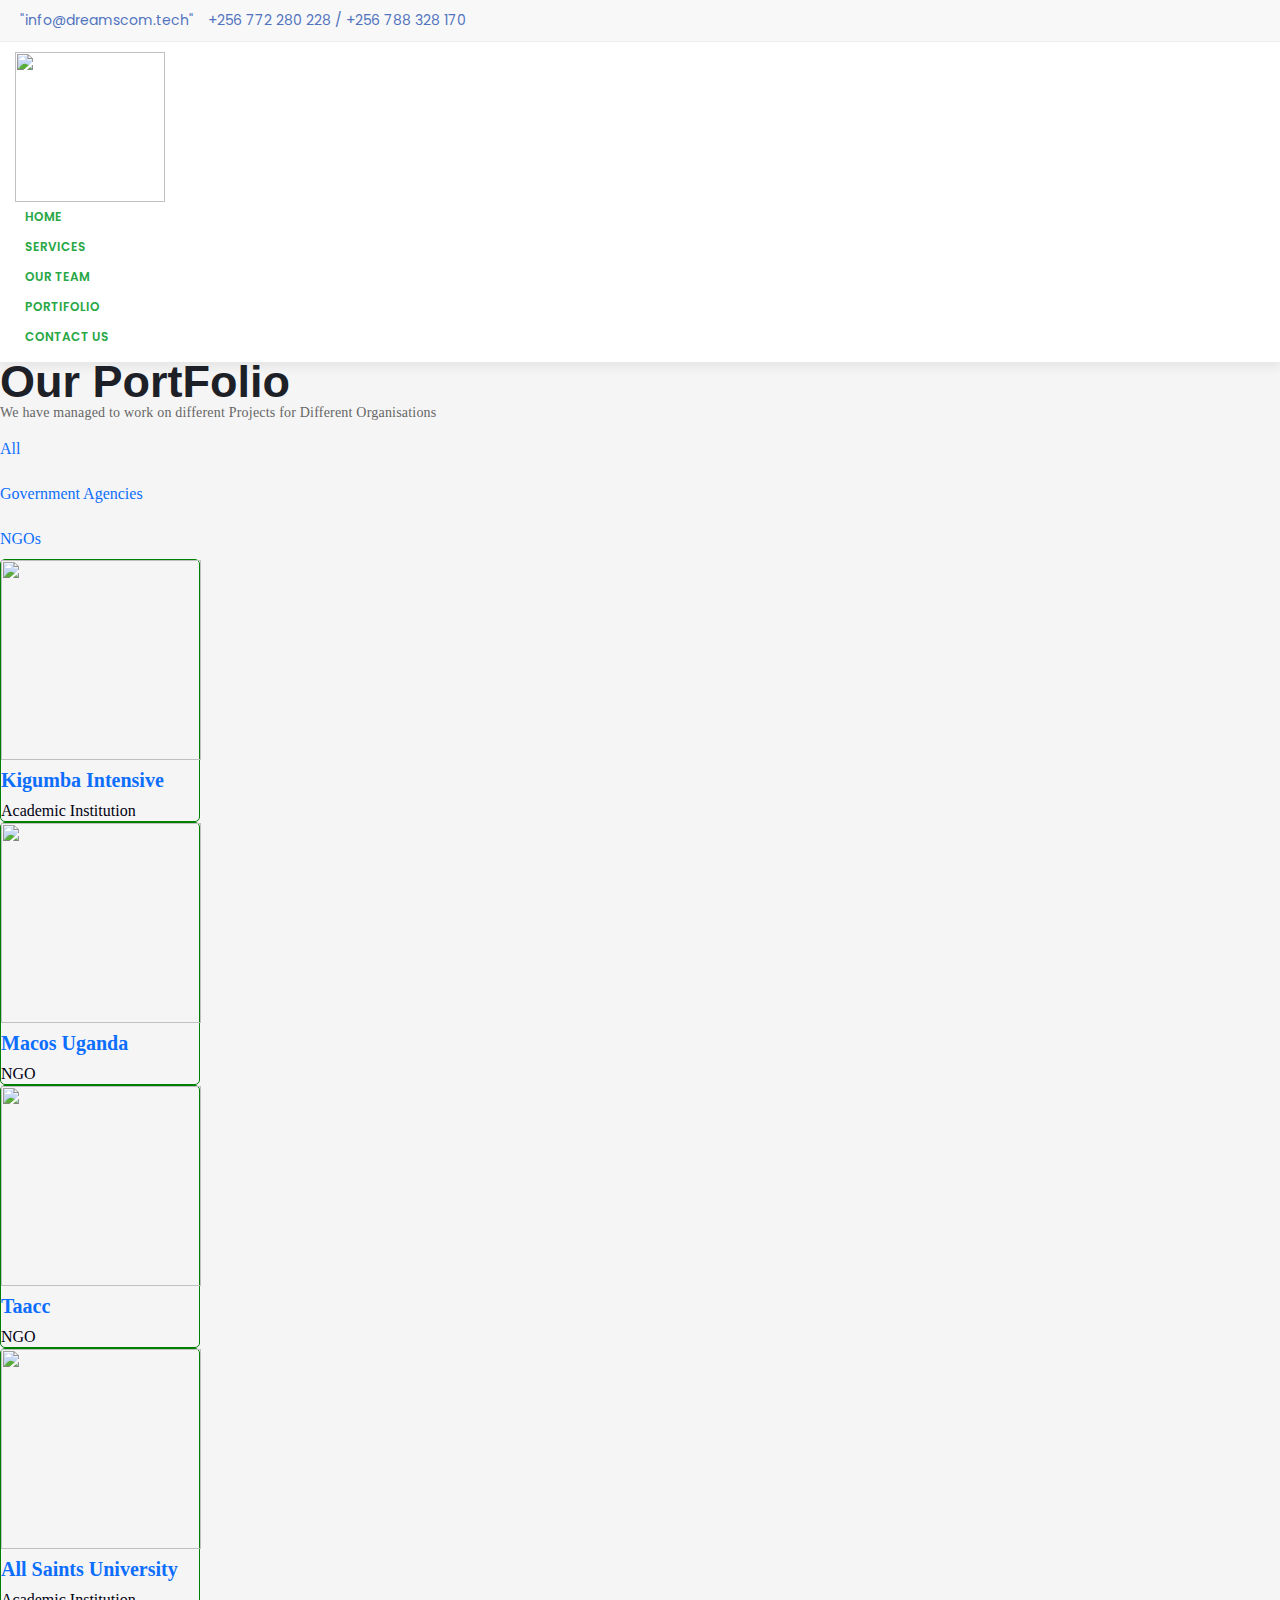
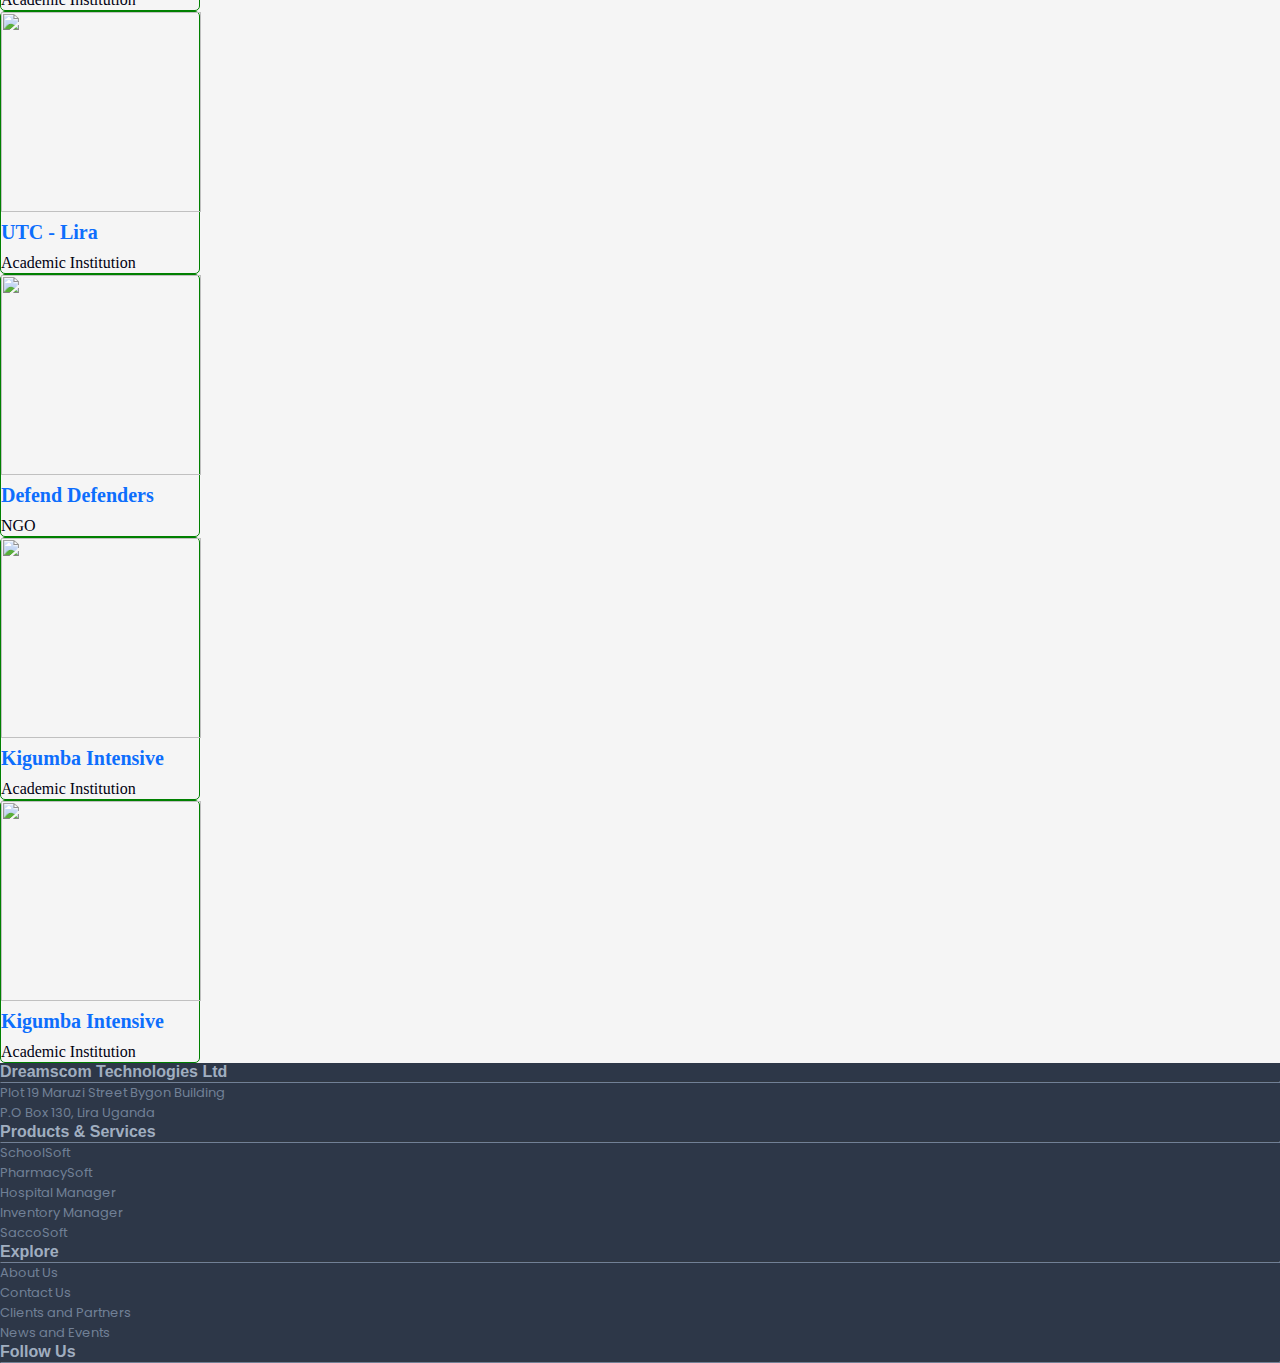
==== portfolio.html @ c9236ca1 "-more pages" ====
<html>
  <head>
    <meta name="viewport" content="width=device-width, initial-scale=1" />
    <meta name="author" content="Sifudu Peter Masige" />
    <link rel="stylesheet" href="Bootstrap/bootstrap.min.css" type="text/css" />
    <link rel="stylesheet" href="css/style.css" type="text/css" />
    <link
      rel="stylesheet"
      href="https://cdn.jsdelivr.net/npm/@fortawesome/fontawesome-free@5.15.3/css/fontawesome.min.css"
    />
    <script
      defer
      src="https://use.fontawesome.com/releases/v5.0.10/js/all.js"
      integrity="sha256-m5Awq0wGGRCO7AtN92mhhdGt+TJC70hTou7/t5M11WY="
      crossorigin="anonymous"
    ></script>
    <link rel="preconnect" href="https://fonts.gstatic.com" />
    <link
      href="https://fonts.googleapis.com/css2?family=Roboto+Condensed&display=swap"
      rel="stylesheet"
    />
    <link
      rel="stylesheet"
      href="https://fonts.googleapis.com/css?family=Poppins"
    />
    <link rel="stylesheet" href="/css/aos.css" />
    <link rel="stylesheet" type="text/css" href="css/animate.css" />
    <link rel="stylesheet" type="text/css" href="css/animations.css" />
    <link rel="shortcut icon" href="./images/logo.jpg" type="image/x-icon" />
    <title>Dreamscom Technologies Ltd</title>
    <style type="text/css">
      ::-webkit-scrollbar {
        width: 10px;
        background: #000;
      }
      ::-webkit-scrollbar-track {
        background-color: #343d46;
        border-radius: 10px;
        border: none;
      }
      ::-webkit-scrollbar-thumb {
        background-color: #28a745;
        border-radius: 10px;
      }
      ::-webkit-scrollbar-thumb:hover {
        background-color: #e8008a;
      }
      ::-webkit-scrollbar-button {
        color: #000;
      }
      ::-webkit-scrollbar-track-piece {
        background: transparent;
      }
      ::-webkit-scrollbar-corner {
        background: green;
      }
    </style>
    <style>
      .staff-img {
        width: 200px;
        height: 200px;
      }
      .staff-img > img {
        object-fit: contain;
      }
      .main-staffinfo {
        width: 200px;
        border-radius: 5px;
      }
    </style>
  </head>
  <body>
    <section id="topbar" class="d-none d-lg-block">
      <div class="container clearfix">
        <div class="contact-info float-left"></div>
        <div class="social-links float-right">
          <!-- <span class="social-links-facebook"><a href=""><i class="fa fa-facebook text-decoration-none d-flex justify-content-center align-items-center"></i></a></span>
                   <span class="social-links-twitter"><a href=""><i class="fa fa-twitter text-decoration-none d-flex justify-content-center align-items-center"></i></a></span>
                   <span class="social-links-instagram"><a href=""><i class="fa fa-instagram text-decoration-none d-flex justify-content-center align-items-center"></i></a></span> -->
          <span style="font-family: 'Poppins', sans-serif">
            "info@dreamscom.tech"</span
          >
          <span style="font-family: 'Poppins', sans-serif">
            +256 772 280 228 / +256 788 328 170
          </span>
        </div>
      </div>
    </section>
    <section id="header">
      <div class="container clearfix d-flex flex-wrap align-items-center">
        <div
          class="contact-info float-left d-block justify-content-left align-items-center flex-grow-1 d-flex d-md-flex d-lg-flex"
        >
          <div class="">
            <a href="/" class="logo"
              ><img src="images/logo.jpg" class="responsive"
            /></a>
          </div>
          <nav class="nav-menu-container">
            <ul class="nav-menu d-flex flex-wrap">
              <li class="p-2"><a href="/">Home</a></li>
              <li class="p-2"><a href="services.html">Services</a></li>
            </ul>
          </nav>
        </div>
        <div class="flex-grow-1 d-none d-md-block d-lg-block"></div>
        <div class="social-links float-right">
          <nav class="nav-menu-container">
            <ul class="nav-menu d-flex flex-wrap">
              <li class="p-2"><a href="our-team.html">Our Team</a></li>
              <li class="p-2"><a href="portfolio.html">Portifolio</a></li>
              <li class="p-2"><a href="contact-us.html">Contact Us</a></li>
            </ul>
          </nav>
        </div>
      </div>
    </section>
    <!--portfolio-->
    <section id="portfolio">
      <div class="row p-0 m-0 mt-5 team-info">
        <div class="col-md-1"></div>
        <div class="col-md-10">
          <div class="row d-flex flex-column">
            <div>
              <h2>Our PortFolio</h2>
            </div>
            <div class="team-parag">
              <p>
                We have managed to work on different Projects for Different
                Organisations
              </p>
            </div>
            <div class="tabs">
              <ul class="nav nav-tabs" id="myTab" role="tablist">
                <li class="nav-item" role="presentation">
                  <a
                    class="nav-link active"
                    id="home-tab"
                    data-bs-toggle="tab"
                    href="#home"
                    role="tab"
                    aria-controls="home"
                    aria-selected="true"
                    >All</a
                  >
                </li>
                <li class="nav-item" role="presentation">
                  <a
                    class="nav-link"
                    id="profile-tab"
                    data-bs-toggle="tab"
                    href="#profile"
                    role="tab"
                    aria-controls="profile"
                    aria-selected="false"
                    >Government Agencies</a
                  >
                </li>
                <li class="nav-item" role="presentation">
                  <a
                    class="nav-link"
                    id="contact-tab"
                    data-bs-toggle="tab"
                    href="#contact"
                    role="tab"
                    aria-controls="contact"
                    aria-selected="false"
                    >NGOs</a
                  >
                </li>
              </ul>
              <div class="tab-content" id="myTabContent">
                <div
                  class="tab-pane fade show active"
                  id="home"
                  role="tabpanel"
                  aria-labelledby="home-tab"
                >
                  <div class="row mt-4">
                    <div class="col-md-1"></div>
                    <div class="col-md-12">
                      <div class="row">
                        <div class="col-sm-6 col-md-4 col-lg-2">
                          <div
                            class="main-staffinfo d-flex flex-column align-items-center justify-content-center"
                          >
                            <div class="staff-img p-0">
                              <img
                                src="assets/kigumba-trusted-by.jpg"
                                class="p-0 p-2"
                                style="height: 100%; width: 100%"
                              />
                            </div>
                            <div class="staff-info">
                              <div class="staff-name pt-2">
                                <h4>Kigumba Intensive</h4>
                              </div>
                              <div class="staff-title">
                                <p>Academic Institution</p>
                              </div>
                            </div>
                          </div>
                        </div>
                        <div class="col-sm-6 col-md-4 col-lg-2">
                          <div
                            class="main-staffinfo d-flex flex-column align-items-center justify-content-center"
                          >
                            <div class="staff-img p-0">
                              <img
                                src="assets/macsoug.jpg"
                                class="p-0 p-2"
                                style="height: 100%; width: 100%"
                              />
                            </div>
                            <div class="staff-info">
                              <div class="staff-name pt-2">
                                <h4>Macos Uganda</h4>
                              </div>
                              <div class="staff-title">
                                <p>NGO</p>
                              </div>
                            </div>
                          </div>
                        </div>
                        <div class="col-sm-6 col-md-4 col-lg-2">
                          <div
                            class="main-staffinfo d-flex flex-column align-items-center justify-content-center"
                          >
                            <div class="staff-img p-0">
                              <img
                                src="assets/Taacc-Copy.png"
                                class="p-0 p-2"
                                style="height: 100%; width: 100%"
                              />
                            </div>
                            <div class="staff-info">
                              <div class="staff-name pt-2">
                                <h4>Taacc</h4>
                              </div>
                              <div class="staff-title">
                                <p>NGO</p>
                              </div>
                            </div>
                          </div>
                        </div>
                        <div class="col-sm-6 col-md-4 col-lg-2">
                          <div
                            class="main-staffinfo d-flex flex-column align-items-center justify-content-center"
                          >
                            <div class="staff-img p-0">
                              <img
                                src="assets/all-saints.png"
                                class="p-0 p-2"
                                style="height: 100%; width: 100%"
                              />
                            </div>
                            <div class="staff-info">
                              <div class="staff-name pt-2">
                                <h4>All Saints University</h4>
                              </div>
                              <div class="staff-title">
                                <p>Academic Institution</p>
                              </div>
                            </div>
                          </div>
                        </div>
                        <div class="col-sm-6 col-md-4 col-lg-2">
                          <div
                            class="main-staffinfo d-flex flex-column align-items-center justify-content-center"
                          >
                            <div class="staff-img p-0">
                              <img
                                src="/assets/utc.jpg"
                                class="p-0 p-2"
                                style="height: 100%; width: 100%"
                              />
                            </div>
                            <div class="staff-info">
                              <div class="staff-name pt-2">
                                <h4>UTC - Lira</h4>
                              </div>
                              <div class="staff-title">
                                <p>Academic Institution</p>
                              </div>
                            </div>
                          </div>
                        </div>
                        <div class="col-sm-6 col-md-4 col-lg-2">
                          <div
                            class="main-staffinfo d-flex flex-column align-items-center justify-content-center"
                          >
                            <div class="staff-img p-0">
                              <img
                                src="assets/download.png"
                                class="p-0 p-2"
                                style="height: 100%; width: 100%"
                              />
                            </div>
                            <div class="staff-info">
                              <div class="staff-name pt-2">
                                <h4>Defend Defenders</h4>
                              </div>
                              <div class="staff-title">
                                <p>NGO</p>
                              </div>
                            </div>
                          </div>
                        </div>
                      </div>
                    </div>
                    <div class="col-md-1"></div>
                  </div>
                </div>
                <div
                  class="tab-pane fade"
                  id="profile"
                  role="tabpanel"
                  aria-labelledby="profile-tab"
                >
                  <div class="row mt-4">
                    <div class="col-md-1"></div>
                    <div class="col-md-12">
                      <div class="row">
                        <div class="col-sm-6 col-md-4 col-lg-2">
                          <div
                            class="main-staffinfo d-flex flex-column align-items-center justify-content-center"
                          >
                            <div class="staff-img p-0">
                              <img
                                src="assets/kigumba-trusted-by.jpg"
                                class="p-0 p-2"
                                style="height: 100%; width: 100%"
                              />
                            </div>
                            <div class="staff-info">
                              <div class="staff-name pt-2">
                                <h4>Kigumba Intensive</h4>
                              </div>
                              <div class="staff-title">
                                <p>Academic Institution</p>
                              </div>
                            </div>
                          </div>
                        </div>
                      </div>
                    </div>
                    <div class="col-md-1"></div>
                  </div>
                </div>
                <div
                  class="tab-pane fade"
                  id="contact"
                  role="tabpanel"
                  aria-labelledby="contact-tab"
                >
                  <div class="row mt-4">
                    <div class="col-md-1"></div>
                    <div class="col-md-12">
                      <div class="row">
                        <div class="col-sm-6 col-md-4 col-lg-2">
                          <div
                            class="main-staffinfo d-flex flex-column align-items-center justify-content-center"
                          >
                            <div class="staff-img p-0">
                              <img
                                src="assets/kigumba-trusted-by.jpg"
                                class="p-0 p-2"
                                style="height: 100%; width: 100%"
                              />
                            </div>
                            <div class="staff-info">
                              <div class="staff-name pt-2">
                                <h4>Kigumba Intensive</h4>
                              </div>
                              <div class="staff-title">
                                <p>Academic Institution</p>
                              </div>
                            </div>
                          </div>
                        </div>
                      </div>
                    </div>
                    <div class="col-md-1"></div>
                  </div>
                </div>
              </div>
            </div>
          </div>
        </div>
        <div class="col-md-1"></div>
      </div>
    </section>
    <!--portfolio-->

    <!-- This is the begining of the footer -->
    <div class="row p-0 m-0 mt-5 main-footer d-flex flex-fill">
      <div class="col-md-1 p-0 m-0"></div>
      <div class="col-md-10 p-0 m-0">
        <div class="row p-0 m-0 pt-3 d-flex flex-fill justify-content-start">
          <div
            class="col-sm-6 col-md-4 col-lg-3 p-4 d-flex justify-content-center align-items-start"
          >
            <div class="footer-container p-0 m-0 pt-3 w-100">
              <div class="footer-subcontainer w-100">
                <div class="footer-heading p-0 m-0">
                  <p
                    style="
                      color: #a0aec0;
                      font-size: 16px;
                      font-family: 'Roboto', sans-serif;
                      font-weight: 600;
                    "
                  >
                    Dreamscom Technologies Ltd
                  </p>
                </div>
                <div class=""><hr style="border-color: #718096" /></div>
                <div class="footer-contact-info p-0 m-0">
                  <div class="p-0 m-0">
                    <p style="color: #718096">
                      Plot 19 Maruzi Street Bygon Building<br />P.O Box 130,
                      Lira Uganda
                    </p>
                  </div>
                </div>
              </div>
            </div>
          </div>
          <div
            class="col-sm-6 col-md-4 col-lg-3 p-4 d-flex justify-content-center align-items-start"
          >
            <div class="footer-container p-0 m-0 pt-3 w-100">
              <div class="footer-subcontainer w-100">
                <div class="footer-heading p-0 m-0">
                  <p
                    style="
                      color: #a0aec0;
                      font-size: 16px;
                      font-family: 'Roboto', sans-serif;
                      font-weight: 600;
                    "
                  >
                    Products & Services
                  </p>
                </div>
                <div class=""><hr style="border-color: #718096" /></div>
                <div class="links-footer p-0 m-0">
                  <ul>
                    <li class="p-0 m-0 p-2"><a href="">SchoolSoft</a></li>
                    <li class="p-0 m-0 p-2"><a href="">PharmacySoft</a></li>
                    <li class="p-0 m-0 p-2"><a href="">Hospital Manager</a></li>
                    <li class="p-0 m-0 p-2">
                      <a href="">Inventory Manager</a>
                    </li>
                    <li class="p-0 m-0 p-2"><a href="">SaccoSoft</a></li>
                  </ul>
                </div>
              </div>
            </div>
          </div>
          <div
            class="col-sm-6 col-md-4 col-lg-3 p-4 d-flex justify-content-center align-items-start"
          >
            <div class="footer-container p-0 m-0 pt-3 w-100">
              <div class="footer-subcontainer w-100">
                <div class="footer-heading p-0 m-0">
                  <p
                    style="
                      color: #a0aec0;
                      font-size: 16px;
                      font-family: 'Roboto', sans-serif;
                      font-weight: 600;
                    "
                  >
                    Explore
                  </p>
                </div>
                <div class=""><hr style="border-color: #718096" /></div>
                <div class="links-footer p-0 m-0">
                  <ul>
                    <li class="p-0 m-0 p-2"><a href="">About Us</a></li>
                    <li class="p-0 m-0 p-2"><a href="">Contact Us</a></li>
                    <li class="p-0 m-0 p-2">
                      <a href="">Clients and Partners</a>
                    </li>
                    <li class="p-0 m-0 p-2"><a href="">News and Events</a></li>
                  </ul>
                </div>
              </div>
            </div>
          </div>
          <div
            class="col-sm-6 col-md-4 col-lg-3 p-4 d-flex justify-content-center align-items-start"
          >
            <div class="footer-container p-0 m-0 pt-3 w-100">
              <div class="footer-subcontainer w-100">
                <div class="footer-heading p-0 m-0">
                  <p
                    style="
                      color: #a0aec0;
                      font-size: 16px;
                      font-family: 'Roboto', sans-serif;
                      font-weight: 600;
                    "
                  >
                    Follow Us
                  </p>
                </div>
                <div class=""><hr style="border-color: #718096" /></div>
                <div class="linkss-footer p-0 m-0 text-white">
                  <span
                    ><a
                      href="https://m.facebook.com/Dreamscom-Technologies-Limited-102776391480463"
                      ><i class="fab fa-facebook fa-fw p-0 m-0 mt-2"></i></a
                  ></span>
                  <span
                    ><a href=""
                      ><i class="fab fa-twitter fa-fw p-0 m-0 mt-2"></i></a
                  ></span>
                  <span
                    ><a href=""
                      ><i class="fab fa-whatsapp fa-fw p-0 m-0 mt-2"></i></a
                  ></span>
                  <span
                    ><a href=""
                      ><i class="fab fa-linkedin fa-fw p-0 m-0 mt-2"></i></a
                  ></span>
                  <span
                    ><a href=""
                      ><i class="fab fa-youtube fa-fw p-0 m-0 mt-2"></i></a
                  ></span>
                </div>
              </div>
            </div>
          </div>
        </div>
      </div>
      <div class="col-md-1 p-0 m-0"></div>
    </div>
    <script src="./scripts/aos.js"></script>
    <script src="Bootstrap/dist/jquery/jquery.min.js"></script>
    <script src="https://cdnjs.cloudflare.com/ajax/libs/popper.js/1.16.0/umd/popper.min.js"></script>
    <script src="https://cdnjs.cloudflare.com/ajax/libs/slick-carousel/1.6.0/slick.js"></script>
    <script src="Bootstrap/bootstrap.min.js"></script>
    <script src="https://cdnjs.cloudflare.com/ajax/libs/OwlCarousel2/2.1.3/owl.carousel.min.js"></script>

    <!-- This is the begining of the javascript for the partner sliders -->
    <script>
      var triggerTabList = [].slice.call(document.querySelectorAll("#myTab a"));
      triggerTabList.forEach(function (triggerEl) {
        var tabTrigger = new bootstrap.Tab(triggerEl);
        triggerEl.addEventListener("click", function (event) {
          event.preventDefault();
          tabTrigger.show();
        });
      });
    </script>
    <script>
      var triggerEl = document.querySelector('#myTab a[href="#home-tab"]');
      // bootstrap.Tab.getInstance(triggerEl).show(); // Select tab by name
      var triggerFirstTabEl = document.querySelector("#myTab li:first-child a");
      // bootstrap.Tab.getInstance(triggerFirstTabEl).show(); // Select first tab
    </script>
    <script>
      $(function () {
        AOS.init();
      });
    </script>
  </body>
</html>
---- css/style.css ----
*
{
    padding: 0px;
    margin: 0px;
    box-sizing: border-box;
}
body{
    background: #f5f5f5;
    font-weight: 400;
    font-family: sans-serif;
}
#topbar
{
    background: #F8F8F8;
    font-size: 14px;
    padding: 10px 0;
    border-bottom: 1px solid #eee;
}
.logo
{
    display: inline-block;
    position: relatve;
}
.logo img{
    width: 150px;
    transition: all .5s ease-in-out;
    -ms-trasition: all .5s ease-in-out;
    -moz-transition: all .5s ease-in-out;
    -webkit-transition: all .5s ease-in-out;
    -o-transition: all .5s ease-in-out;
}
.container
{
    width: 100%;
    height: auto;
    padding-right: 15px;
    padding-left: 15px;
    margin-right: auto;
    margin-left: auto;
    transition: all .5s ease-in-out;
    -ms-transition: all .5s ease-in-out;
    -moz-transition: all .5s ease-in-out;
    -webkit-transition: all .5s ease-in-out;
    -o-transition: all .5s ease-in-out;
}
#topbar .contact-info
{
    color: #034EA2;
    font-family: 'Poppins', sans-serif;
}
#topbar .contact-info >span
{
    padding-left: 20px;
    margin-left: 20px;
    border-left: 1px solid #fff;
}
.fa {
    display: inline-block;
    font: normal normal normal 14px/1 FontAwesome;
    font-size: inherit;
    text-rendering: auto;
    -webkit-font-smoothing: antialiased;
    -moz-osx-font-smoothing: grayscale;
}
.social-links span
{
    color: #5173C0;
    padding: 5px;
}
.sub-menu
{
    display: none;
}
.nav-menu-container ul li:hover .sub-menu
{
    display: block;
    position: absolute;
    margin-top: 0px;
    margin-left: -15px;
    list-style: none;
    z-index: 100;
}
.sub-menu li,a{
    width: 100%;
}
.sub-menu a{
    background: #fff;
    padding-left: 25px!important;
    padding-right: 25px!important;
    border-bottom: 1px solid #e5e5e5;
}
.sub-menu li:first-child{
    margin-top: 10px;
}
#header
{
    background: #fff;
    padding: 10px 0;
    font-size: 14px;
    box-shadow: 0px 6px 9px 0px rgba(0, 0, 0, 0.06);
}
.nav-menu-container
{
    margin: 0;
    padding: 0;
    list-style: none;
}
.nav-menu
{
    display: inline-block;
    position: relative;
    list-style: none;
    padding: 0;
    margin: 0;
    height: auto;
}
.nav-menu li{
    position: relative;
    white-space: nowrap;
    margin-left: 0px;
}
a {
    transition: 0.5s;
  }
.nav-menu .menu-active > a{
    color: #fff;
    background: #28a745;
    box-shadow: 0 0.5rem 1rem rgba(0, 0, 0, 0.15);
}
.nav-menu a{
    padding: 6px 10px;
    text-decoration: none;
    color: #28a745;
    display: inline-block;
    text-transform: uppercase;
    font-family: 'Poppins', sans-serif;
    font-size: 12px;
    font-weight: 600;
    outline: none;
}
.nav-menu a:hover
{
    color: #fff;
    background: #28a745;
}
.background-main h3{
    font-family: 'Roboto', sans-serif;
    font-size: 15px;
    font-weight: 900;
}
.background-main p{
    font-family: 'Poppins', sans-serif;
    font-size: 13px;
}
.card-body
{
    text-align: left;
    margin-top: 4px;
    color: #797979;
    font-size: 14px;
    line-height: 1.6;
    padding-bottom: 10px;
    margin-bottom: 5px;
    font-weight: 300;
    letter-spacing: 0.2px;
}
.background-main .volunteer-text span
{
    color: #212529;
    font-size: 1.0rem;
    font-weight: 700;
    line-height: 1.2;
    font-family: "Roboto", sans-serif;
}
.background-main .volunteer-text
{
    color: #9e9e9e !important;
    margin-top: 0;
    margin-bottom: 1rem;
    text-align: justify;
    font-family: "Roboto", sans-serif;
    font-weight: 300;
    font-size: 1rem;
    line-height: 1.5;
}
.background-main a{
    text-decoration: none;
    background-color: #00274F;
    font-family: sans-serif;
    font-size: 12px;
    font-weight: 600;
    color: #fff;
    padding: 6px 15px;
}
.background-main a:hover
{
    text-decoration: none;
    background-color: #28a745;
    font-family: sans-serif;
    font-size: 12px;
    font-weight: 600;
    color: #fff;
    padding: 6px 15px; 
}
.background-main .arc-tag
{
    text-align: right;
}
.main-values-mission .heading p
{
    font-size: 16px;
    font-weight: bold;
    font-family: 'Roboto', sans-serif;
}
.main-values-mission .content1
{
    text-align: center;
    font-family: 'Montserrat', sans-serif;
    font-size: 13px;
}
#sliders
{
    position: relative;
    margin: 0;
    padding: 0;
    width: 100%;
    height: 100%;
    padding-top: 38%;
}
#slide-container
{
    position: absolute;
    top: 0;
    left: 0;
    width: 100%;
    height: 100%;
    overflow: hidden;
}
.carousel-item
{
    position: absolute;
    top: 0;
    left: 0;
    width: 100%;
    height: 100%;
}
.slider-image
{
    position: absolute;
    top: 0;
    left: 0;
    width: 100%;
    height: 100%;
    background-repeat: no-repeat;
    background-size: cover;
    background-position: center;
}
.slider-text
{
    position: absolute;
    left: 0;
    top: 0;
    width: 100%;
    height: 100%;
    background: rgb(0,0,0,0.6);
}
.slider-text h3{
  font-size: 0.9vw;
  line-height:1.2em;
  letter-spacing:2px;
  margin-bottom:1.7vw;
  text-transform:uppercase;
  font-weight:900;
  text-align:center;
  font-family:"Poppins", sans-serif;;
  animation-delay: 0.5s;
  color:#45403c;
  padding:6px 12px;
  background:orange;
  transition: all 0.4s ease-in-out;
}
.slider-text h1{
    color:#fff;
    font-size: 3.7vw;
    font-weight:700;
    line-height:4.6vw;
    margin-bottom:2.3vw;
    text-align:center;
    animation-duration: 1.8s;
    animation-delay: 1s;
}
.slider-text .text{
    animation-duration: 2s;
    animation-delay: 1.5s;
    color:orange;
    margin: 0 auto;
    margin-bottom: 1.8vw;
    font-size:2.1vw;
    font-weight:700;
    line-height:1.7em;
    font-family: "Roboto", sans-serif;
}
.projects-container .texts
{
    font-family: sans-serif;
}
.projects-container span{
    color: #00274F;
}
.project-content .div-inner{
    background: #28a745;        
    border-radius: 30px;
    color: #fff;
    box-shadow: -2px 14px 43px -10px rgba(120,101,115,1);
}
.project-content h1{
    font-size: 19px;
    font-weight: bold;
    font-family: 'Roboto', sans-serif;
    color: #00274F;
}
.project-content .content3
{
    font-family: 'Open Sans', sans-serif;
    font-size: 12px;
    font-weight: normal;
}
.project-content a{
    text-decoration: none;
    background-color: #00274F;
    border: 1px solid #00274F;
    font-family: sans-serif;
    font-size: 11px;
    font-weight: 600;
    color: #fff;
    padding: 6px 15px;
    border-radius: 30px;
    white-space: nowrap;
}
.project-content a:hover{
    text-decoration: none;
    background-color: #28a745;
    border: 2px solid #fff;
    font-family: sans-serif;
    font-size: 11px;
    font-weight: 600;
    color: #fff;
    padding: 6px 15px;
    border-radius: 30px;
    white-space: nowrap;
}
.rowing .animate h1
{
    font-family: 'Roboto', sans-serif;
    font-size: 18px;
    font-weight: bold;
    color: #28a745;
    text-align: center;
}
.animate span{
    color: #00274F;
    font-size: 16px;
}
.main-footer
{
    background: #2D3748;
}
.links-footer li{
    list-style-type: none;
}
.links-footer a
{
    text-decoration: none;
    color: #718096;
    font-size: 13px;
    list-style: none;
    font-family: 'Poppins';
}
.links-footer a:hover
{
    text-decoration: none;
    color: #fff;
    font-size: 13px;
    list-style: none;
    font-family: sans-serif;
    transition: all .5s ease-in-out;
    -ms-transition: all .5s ease-in-out;
    -moz-transition: all .5s ease-in-out;
    -webkit-transition: all .5s ease-in-out;
    -o-transition: all .5s ease-in-out;
}
.linkss-footer a{
    color: #fff;
}
.contact-form input{
    border: 1px solid #e5e5e5;
    font-family: 'Open Sans', sans-serif;
    text-align: left;
    font-size: 13px;
    background:#eceae1;
    padding: 9px 13px;
}
.contact-form textarea{
    text-align: left;
    font-family: 'Open Sans', sans-serif;
    font-size: 13px !important;
    padding: 9px 13px;
    outline: none;
    background: #eceae1;
    height: 100px;
}
.contact-form .submit
{
    border: 1px solid #e5e5e5;
    background: #eceae1;
    padding: 7px 12px;
    font-size: 13px;
    width: auto;
    font-family: sans-serif;
    border-radius: 0 4px 0 4px;
    box-shadow: 1px 1px 0 0 #fff, inset 1px 1px 0 0 #fff;
    transition: all .5s ease-in-out;
    -ms-transition: all .5s ease-in-out;
    -moz-transition: all .5s ease-in-out;
    -webkit-transition: all .5s ease-in-out;
    -o-transition: all .5s ease-in-out;
}
.contact-form .submit:hover{
    background: #00274F;    
    color: #fff;
}
.footer-contact-info p
{
    color: #fff;
    font-family: 'Poppins', Sans-serif;
    font-size: 13px;
}
.footer-contact-info i{
    color: #fff;
}
.footer-contact-info span{
    color: #fff;
    font-size: 13px;
    font-family: 'Poppins', sans-serif;
    padding-left: 10px;
}
.become_volunteer_conatiner
{
    background-attachment: fixed;
    background-repeat: no-repeat;
    background-size: cover;
    background-position: center;
    background-origin: initial;
}
.become_volunteer
{
    background:rgba(50,50,50,0.8);
}
.become_volunteer h2{
    font-family: 'Montserrat', sans-serif;
    font-size: 24px;
    text-align: left;
    color: #d94b38;
}
.become_volunteer h3{
    font-family: 'Poppins', sans-serif;
    font-size: 30px;
    text-align: left;
    color: #303030;
    font-weight: 900;
    text-transform: uppercase;
}
.become-volunter-details
{
    background: #fff;
    text-align: right;
}
.become-volunter-details a{
    font-family: 'Poppins', sans-serif;
    font-size: 13px;
    color: #fff;
    background: #d94b38;
    border-radius: 5px;
    text-decoration: none;
    font-weight: 600;
}
.become-volunter-details a:hover{
    color: #d94b38;
    background: #fff;
    font-family: 'Roboto', sans-serif;
    border-radius: 5px;
    text-decoration: none;
    border: 2px solid #d94b38;
    font-weight: 900;
    font-size: 12px;
}
/* This is the begining of the css for the partners */
.partner{
    font-family: 'Roboto', sans-serif;
    font-size: 28px;
    text-align: center;
    padding: 20px;
    color: #000;
  }
  /* Slider */
  
  .slick-slide {
      margin: 0px 20px;
  }
  
  .slick-slide img {
      width: 100%;
  }
  
  .slick-slider
  {
      position: relative;
      display: block;
      box-sizing: border-box;
      -webkit-user-select: none;
      -moz-user-select: none;
      -ms-user-select: none;
              user-select: none;
      -webkit-touch-callout: none;
      -khtml-user-select: none;
      -ms-touch-action: pan-y;
          touch-action: pan-y;
      -webkit-tap-highlight-color: transparent;
  }
  
  .slick-list
  {
      position: relative;
      display: block;
      overflow: hidden;
      margin: 0;
      padding: 0;
  }
  .slick-list:focus
  {
      outline: none;
  }
  .slick-list.dragging
  {
      cursor: pointer;
      cursor: hand;
  }
  
  .slick-slider .slick-track,
  .slick-slider .slick-list
  {
      -webkit-transform: translate3d(0, 0, 0);
         -moz-transform: translate3d(0, 0, 0);
          -ms-transform: translate3d(0, 0, 0);
           -o-transform: translate3d(0, 0, 0);
              transform: translate3d(0, 0, 0);
  }
  
  .slick-track
  {
      position: relative;
      top: 0;
      left: 0;
      display: block;
  }
  .slick-track:before,
  .slick-track:after
  {
      display: table;
      content: '';
  }
  .slick-track:after
  {
      clear: both;
  }
  .slick-loading .slick-track
  {
      visibility: hidden;
  }
  
  .slick-slide
  {
      display: none;
      float: left;
      height: 20%;
      min-height: 1px;
  }
  [dir='rtl'] .slick-slide
  {
      float: right;
  }
  .slick-slide img
  {
      display: block;
  }
  .slick-slide.slick-loading img
  {
      display: none;
  }
  .slick-slide.dragging img
  {
      pointer-events: none;
  }
  .slick-initialized .slick-slide
  {
      display: block;
  }
  .slick-loading .slick-slide
  {
      visibility: hidden;
  }
  .slick-vertical .slick-slide
  {
      display: block;
      height: auto;
      border: 1px solid transparent;
  }
  .slick-arrow.slick-hidden {
      display: none;
  }
  .contact-heading span
  {
    color: #28a745;
  }
  .formm label, .para
  {
    font-family: 'Open Sans', sans-serif;
    font-size: 14px;
    line-height: 22px;
    color: #777777;
  }
  .formm label span{
      color: red;
  }
  .faclass i
  {
    color: #fff;
    font-size: 23px;
  }
  .faclass span{
      backgground: #00274F;
      padding: 8px;
  }
  .meet-dreamscom
  {
      color: green;
      font-family: 'Roboto', sans-serif;
  }
  .team-parag span
  {
      font-weight: 700;
      font-size: 15px;
  }
  .faclass
  {
      font-family: 'Poppins', sans-serif;
  }
  .team-info
  {
      font-weight: 300;
      color: #1d2127;
      font-size: 30px;
      line-height: 40px;
  }
  .team-parag p
  {
      color: #666666;
      font-family: "Open Sans";
      font-size: 14px;
      line-height: 1.6;
      font-weight: 300;
      letter-spacing: 0.2px;
  }
  .tabs a{
    text-decoration: none;
    color: #0d6efd;
    font-size: 16px;
    font-family: 'Open Sans';
  }
  .main-staffinfo
  {
      border: 1px solid green;
  }
  .main-staffinfo .staff-name h4{
    color: #0d6efd;
    font-size: 20px;
    font-family: 'Open Sans';
    font-weight: 900;
  }
  .main-staffinfo .staff-title p{
      color: #000011;
      font-size: 16px;
      line-height: 21px;
      font-family: "Open Sans";
      font-weight: normal;
  }
  .donate-main h3
  {
      font-family: 'Roboto', sans-serif;
      font-size: 25px;
  }
  .donatemain h3 span{
      color: #28a745;
  }
  .donor-text .par .first{
      font-family: 'Poppins', Open Sans;
      color: #000000;
      font-size: 13px;
      line-height: 21px;
      font-weight: 300;
  }
  .donor-text .par p{
    font-family: 'Poppins', Open Sans;
    color: #000000;
    line-height: 21px;
    font-weight: 700;
}
.donor-text .par h3
{
    font-size: 20px;
    font-family: 'Roboto', sans-serif;
    color: #28a745;
    text-align: center;
    text-transform: uppercase;
    font-weight: 700;
}
.donor-text .par .third, .donor-text .par .first span
{
    font-family: 'Poppins', Open Sans;
    font-size: 13px;
    font-weight: 600;
}
/* this is the begining of the code to paste online */
.customer-logos .slide
{
    height: auto;
}
.slide-main .text{
    color: #00274F;
    margin-left: 10px;
    font-size: 15px;
}
.staffinfo-accounts i
{
    width: 30px;
    height: 30px;
}
.staffinfo-accounts a
{
    color: #ffffff;
    width: auto;
    height: auto;
    display: inline-block;
    text-decoration: none;
    background: #28a745;
    box-shadow: 0 0.5rem 1rem rgba(0, 0, 0, 0.195);
    border-radius: 30px;
    transition: all .5s ease-in-out;
    -ms-transition: all .5s ease-in-out;
    -moz-transition: all .5s ease-in-out;
    -webkit-transition: all .5s ease-in-out;
    -o-transition: all .5s ease-in-out;
}
.staffinfo-accounts span{
    color: #fff;
    width: auto;
    height: auto;
    display: inline-block;
    line-height: 1px;
    background:#00274F;
    box-shadow: 0 0.5rem 1rem rgba(0, 0, 0, 0.195);
    border-radius:30px;
    transition: all .5s ease-in-out;
    -ms-transition: all .5s ease-in-out;
    -moz-transition: all .5s ease-in-out;
    -webkit-transition: all .5s ease-in-out;
    -o-transition: all .5s ease-in-out;
}
.carousel-control-prev,.carousel-control-next{
    background: rgba(50,50,50,0);
    width:30px;
  }
  .slider-text .row{
    height:100%;
  }
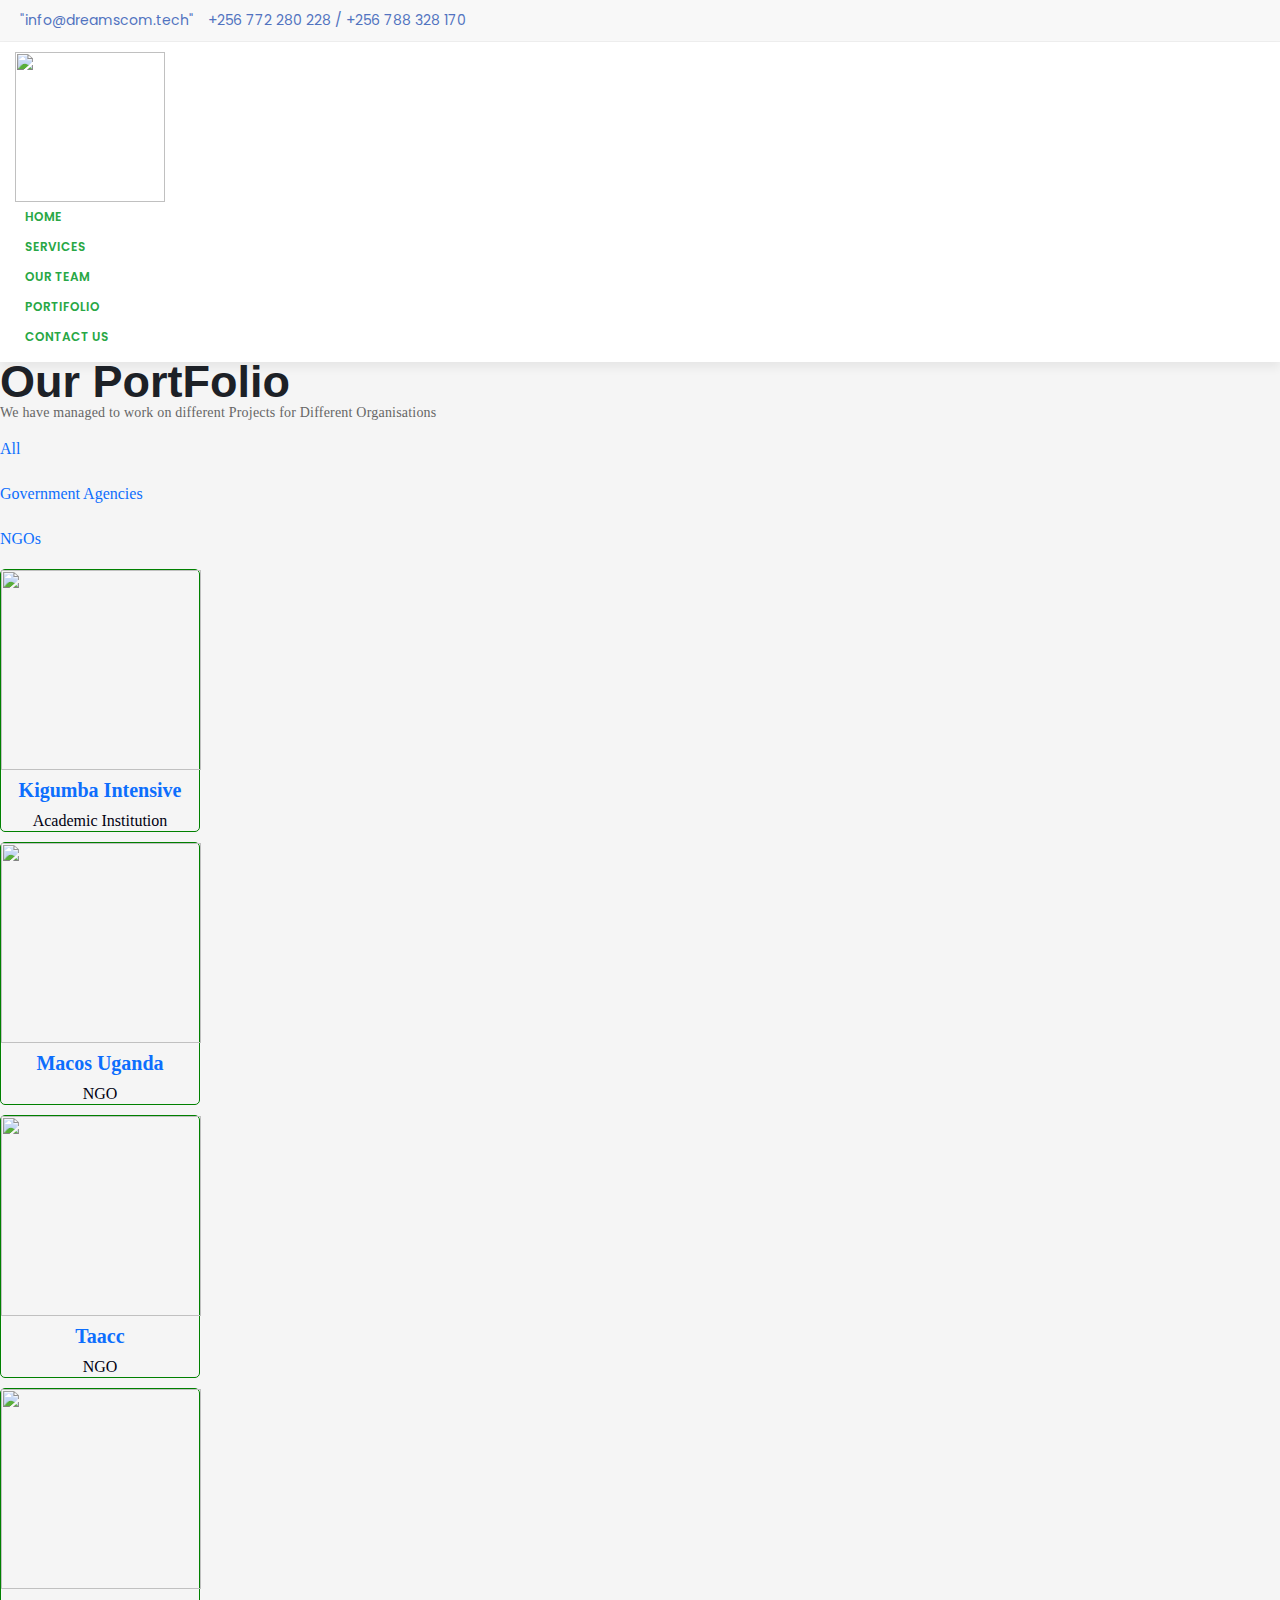
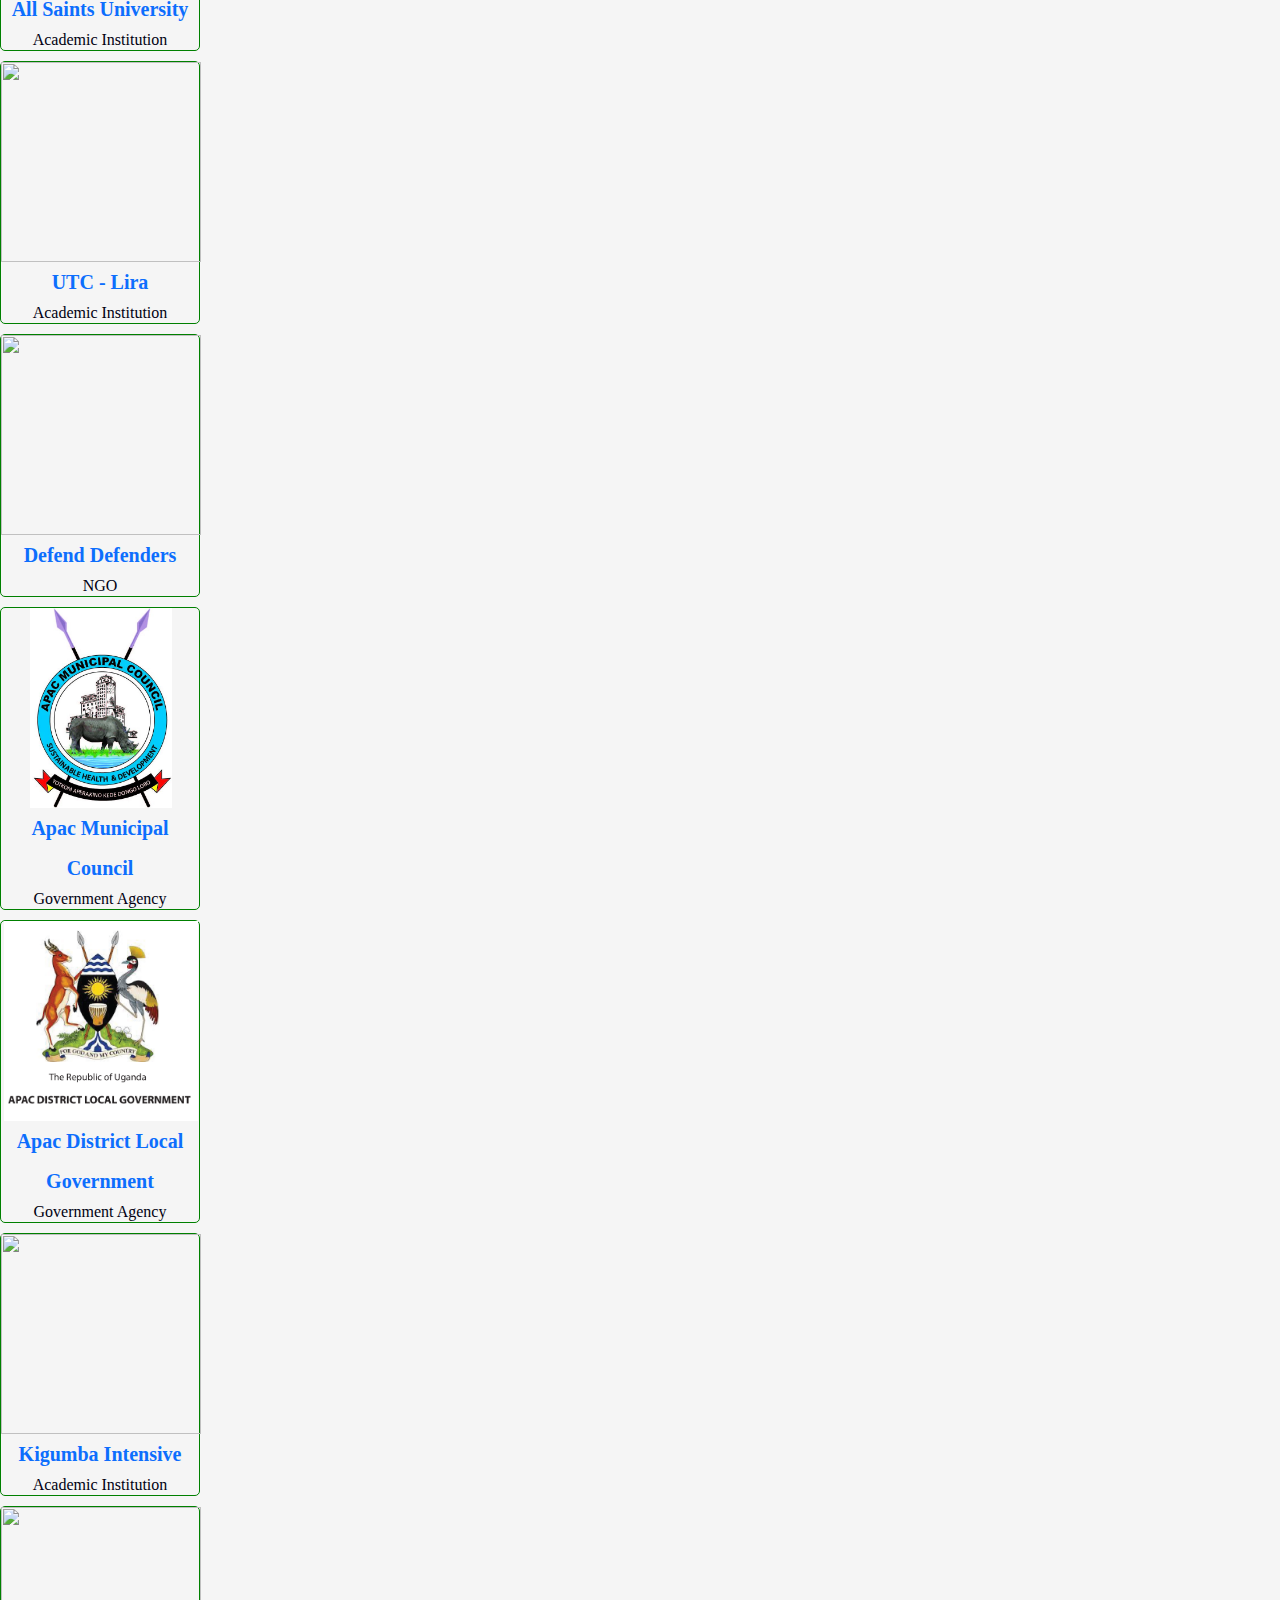
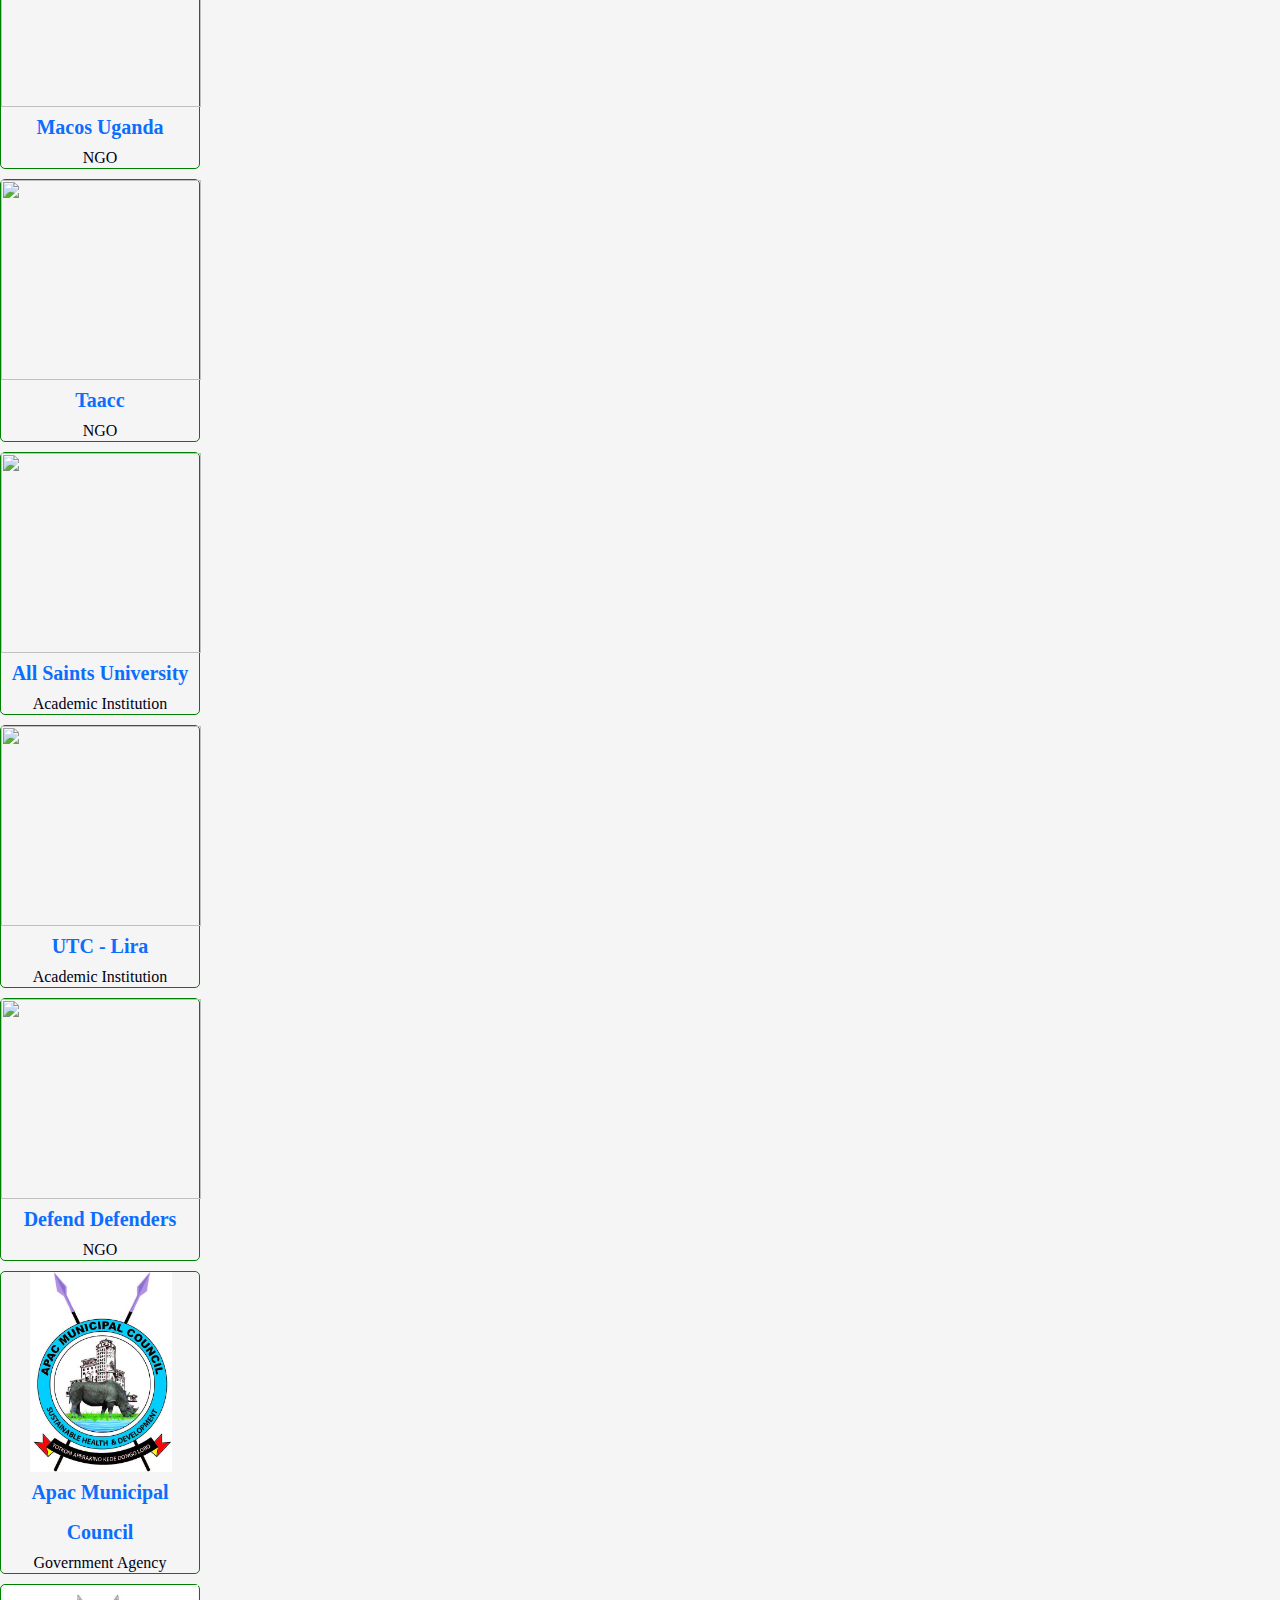
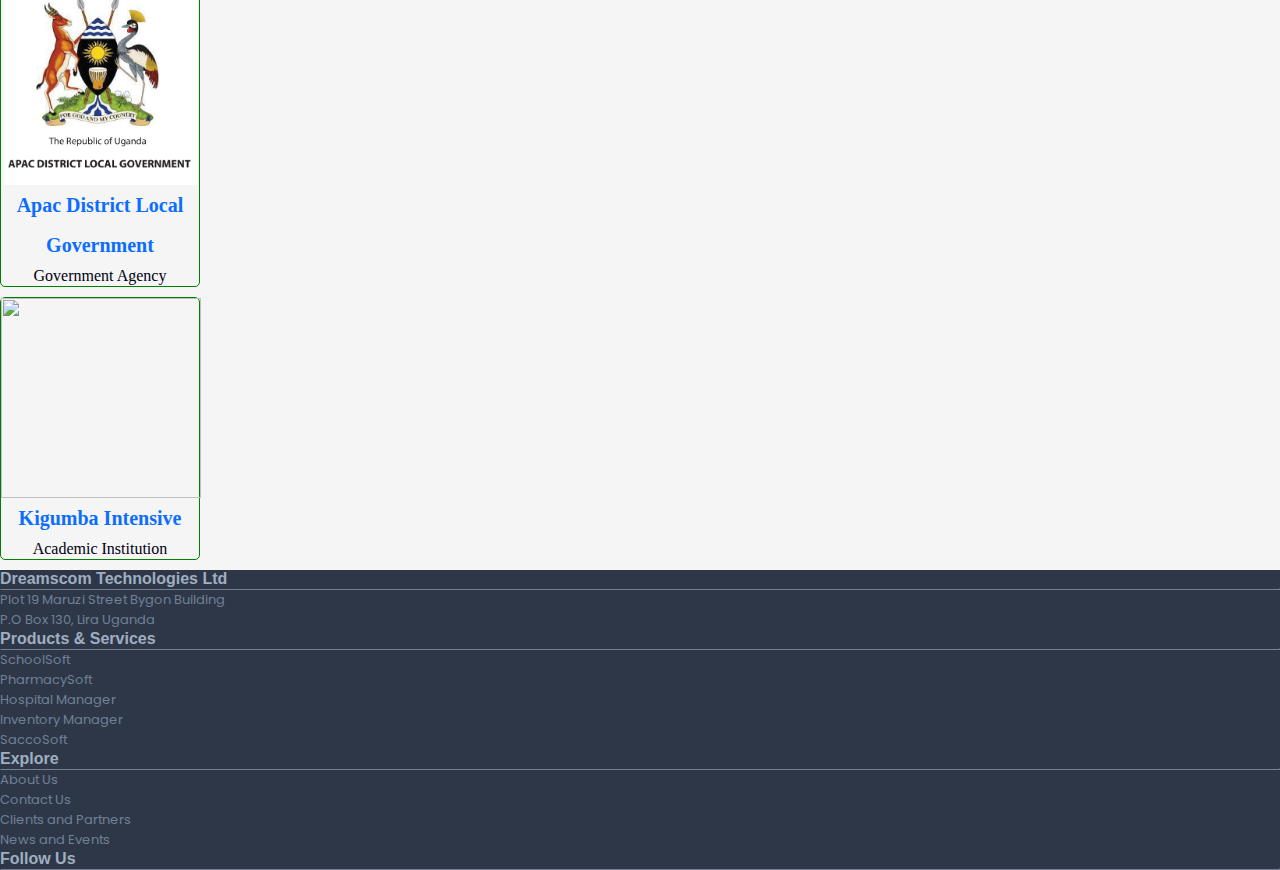
==== commit b1923494: "potfolio" ====
--- a/portfolio.html
+++ b/portfolio.html
@@ -65,7 +65,9 @@
       }
       .main-staffinfo {
         width: 200px;
+        margin: 10px 0px;
         border-radius: 5px;
+        text-align: center;
       }
     </style>
   </head>
@@ -306,6 +308,48 @@
                             </div>
                           </div>
                         </div>
+                        <div class="col-sm-6 col-md-4 col-lg-2">
+                          <div
+                            class="main-staffinfo d-flex flex-column align-items-center justify-content-center"
+                          >
+                            <div class="staff-img p-0">
+                              <img
+                                src="/images/APAC-MUNICIPAL.jpg"
+                                class="p-0 p-2"
+                                style="height: 100%; width: 100%"
+                              />
+                            </div>
+                            <div class="staff-info">
+                              <div class="staff-name pt-2">
+                                <h4>Apac Municipal Council</h4>
+                              </div>
+                              <div class="staff-title">
+                                <p>Government Agency</p>
+                              </div>
+                            </div>
+                          </div>
+                        </div>
+                        <div class="col-sm-6 col-md-4 col-lg-2">
+                          <div
+                            class="main-staffinfo d-flex flex-column align-items-center justify-content-center"
+                          >
+                            <div class="staff-img p-0">
+                              <img
+                                src="/images/APAC-DLG.png"
+                                class="p-0 p-2"
+                                style="height: 100%; width: 100%"
+                              />
+                            </div>
+                            <div class="staff-info">
+                              <div class="staff-name pt-2">
+                                <h4>Apac District Local Government</h4>
+                              </div>
+                              <div class="staff-title">
+                                <p>Government Agency</p>
+                              </div>
+                            </div>
+                          </div>
+                        </div>
                       </div>
                     </div>
                     <div class="col-md-1"></div>
@@ -338,6 +382,153 @@
                               </div>
                               <div class="staff-title">
                                 <p>Academic Institution</p>
+                              </div>
+                            </div>
+                          </div>
+                        </div>
+                        <div class="col-sm-6 col-md-4 col-lg-2">
+                          <div
+                            class="main-staffinfo d-flex flex-column align-items-center justify-content-center"
+                          >
+                            <div class="staff-img p-0">
+                              <img
+                                src="assets/macsoug.jpg"
+                                class="p-0 p-2"
+                                style="height: 100%; width: 100%"
+                              />
+                            </div>
+                            <div class="staff-info">
+                              <div class="staff-name pt-2">
+                                <h4>Macos Uganda</h4>
+                              </div>
+                              <div class="staff-title">
+                                <p>NGO</p>
+                              </div>
+                            </div>
+                          </div>
+                        </div>
+                        <div class="col-sm-6 col-md-4 col-lg-2">
+                          <div
+                            class="main-staffinfo d-flex flex-column align-items-center justify-content-center"
+                          >
+                            <div class="staff-img p-0">
+                              <img
+                                src="assets/Taacc-Copy.png"
+                                class="p-0 p-2"
+                                style="height: 100%; width: 100%"
+                              />
+                            </div>
+                            <div class="staff-info">
+                              <div class="staff-name pt-2">
+                                <h4>Taacc</h4>
+                              </div>
+                              <div class="staff-title">
+                                <p>NGO</p>
+                              </div>
+                            </div>
+                          </div>
+                        </div>
+                        <div class="col-sm-6 col-md-4 col-lg-2">
+                          <div
+                            class="main-staffinfo d-flex flex-column align-items-center justify-content-center"
+                          >
+                            <div class="staff-img p-0">
+                              <img
+                                src="assets/all-saints.png"
+                                class="p-0 p-2"
+                                style="height: 100%; width: 100%"
+                              />
+                            </div>
+                            <div class="staff-info">
+                              <div class="staff-name pt-2">
+                                <h4>All Saints University</h4>
+                              </div>
+                              <div class="staff-title">
+                                <p>Academic Institution</p>
+                              </div>
+                            </div>
+                          </div>
+                        </div>
+                        <div class="col-sm-6 col-md-4 col-lg-2">
+                          <div
+                            class="main-staffinfo d-flex flex-column align-items-center justify-content-center"
+                          >
+                            <div class="staff-img p-0">
+                              <img
+                                src="/assets/utc.jpg"
+                                class="p-0 p-2"
+                                style="height: 100%; width: 100%"
+                              />
+                            </div>
+                            <div class="staff-info">
+                              <div class="staff-name pt-2">
+                                <h4>UTC - Lira</h4>
+                              </div>
+                              <div class="staff-title">
+                                <p>Academic Institution</p>
+                              </div>
+                            </div>
+                          </div>
+                        </div>
+                        <div class="col-sm-6 col-md-4 col-lg-2">
+                          <div
+                            class="main-staffinfo d-flex flex-column align-items-center justify-content-center"
+                          >
+                            <div class="staff-img p-0">
+                              <img
+                                src="assets/download.png"
+                                class="p-0 p-2"
+                                style="height: 100%; width: 100%"
+                              />
+                            </div>
+                            <div class="staff-info">
+                              <div class="staff-name pt-2">
+                                <h4>Defend Defenders</h4>
+                              </div>
+                              <div class="staff-title">
+                                <p>NGO</p>
+                              </div>
+                            </div>
+                          </div>
+                        </div>
+                        <div class="col-sm-6 col-md-4 col-lg-2">
+                          <div
+                            class="main-staffinfo d-flex flex-column align-items-center justify-content-center"
+                          >
+                            <div class="staff-img p-0">
+                              <img
+                                src="/images/APAC-MUNICIPAL.jpg"
+                                class="p-0 p-2"
+                                style="height: 100%; width: 100%"
+                              />
+                            </div>
+                            <div class="staff-info">
+                              <div class="staff-name pt-2">
+                                <h4>Apac Municipal Council</h4>
+                              </div>
+                              <div class="staff-title">
+                                <p>Government Agency</p>
+                              </div>
+                            </div>
+                          </div>
+                        </div>
+                        <div class="col-sm-6 col-md-4 col-lg-2">
+                          <div
+                            class="main-staffinfo d-flex flex-column align-items-center justify-content-center"
+                          >
+                            <div class="staff-img p-0">
+                              <img
+                                src="/images/APAC-DLG.png"
+                                class="p-0 p-2"
+                                style="height: 100%; width: 100%"
+                              />
+                            </div>
+                            <div class="staff-info">
+                              <div class="staff-name pt-2">
+                                <h4>Apac District Local Government</h4>
+                              </div>
+                              <div class="staff-title">
+                                <p>Government Agency</p>
                               </div>
                             </div>
                           </div>
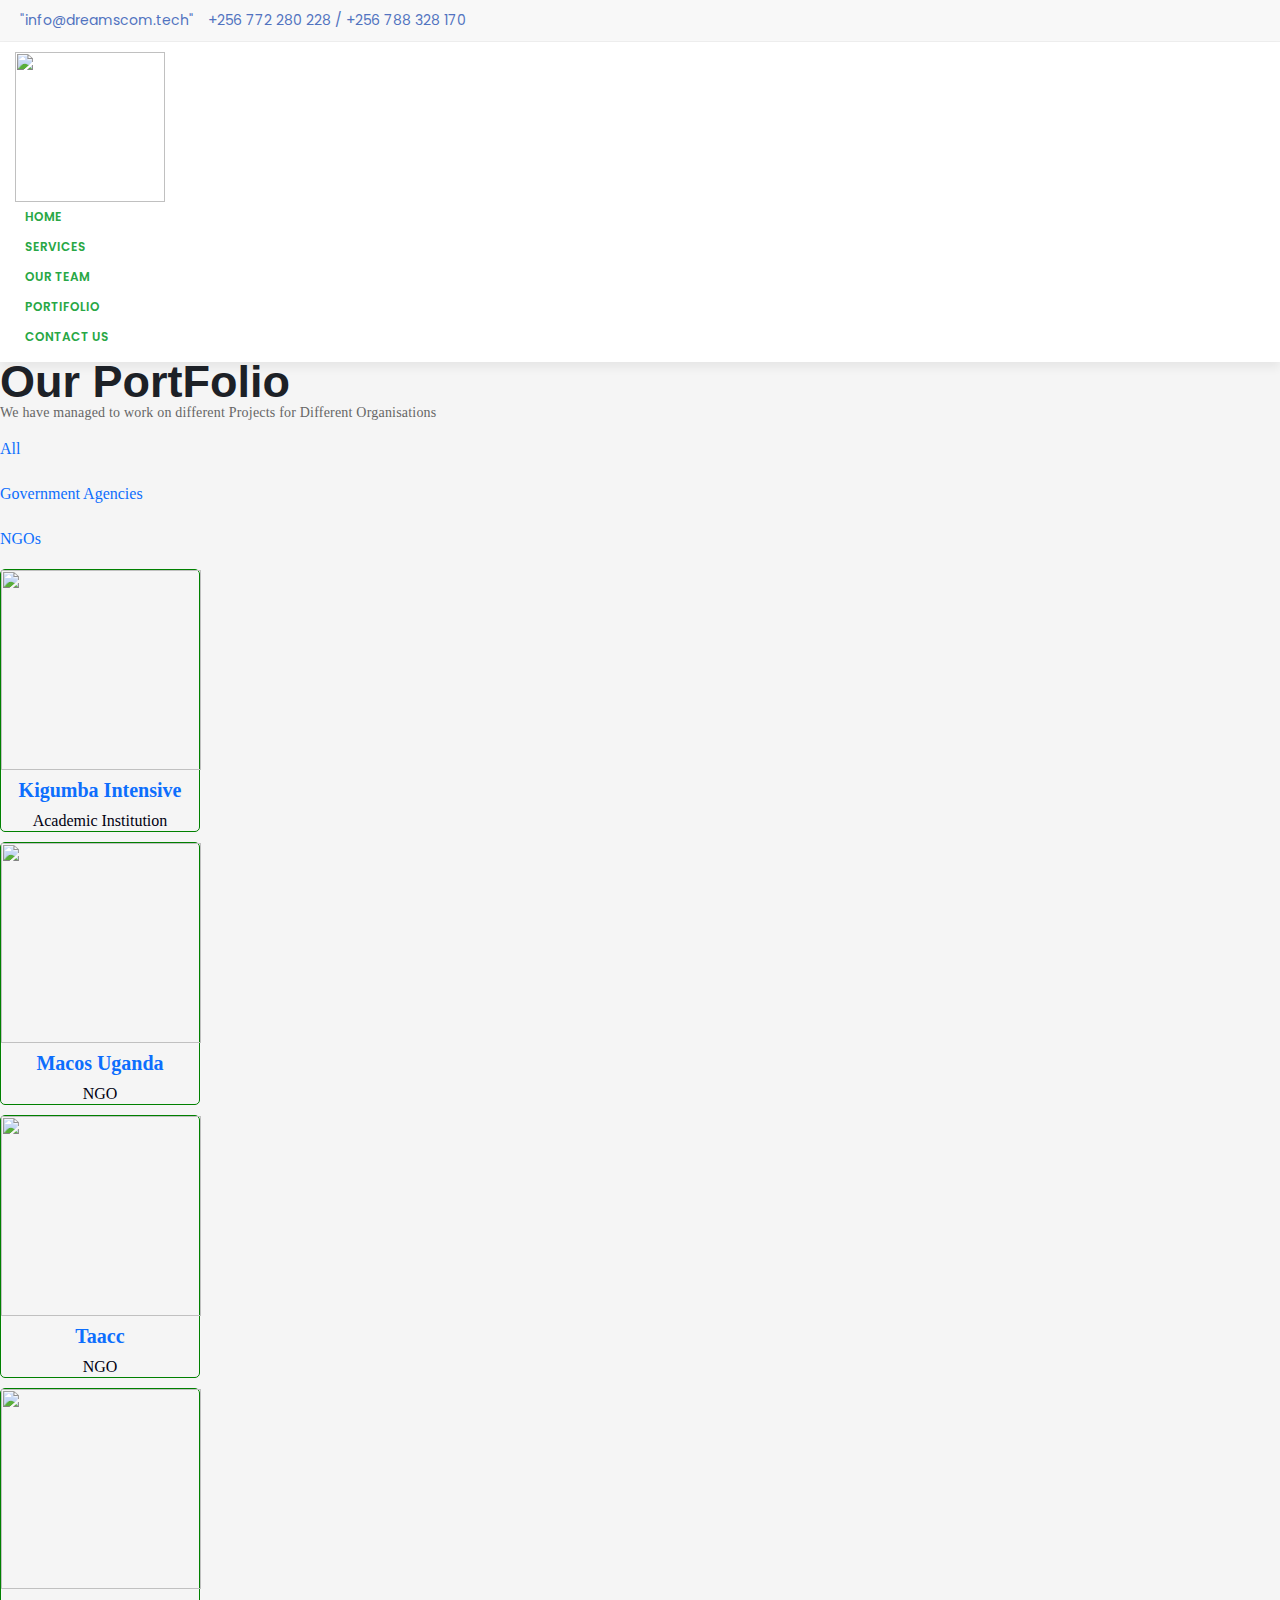
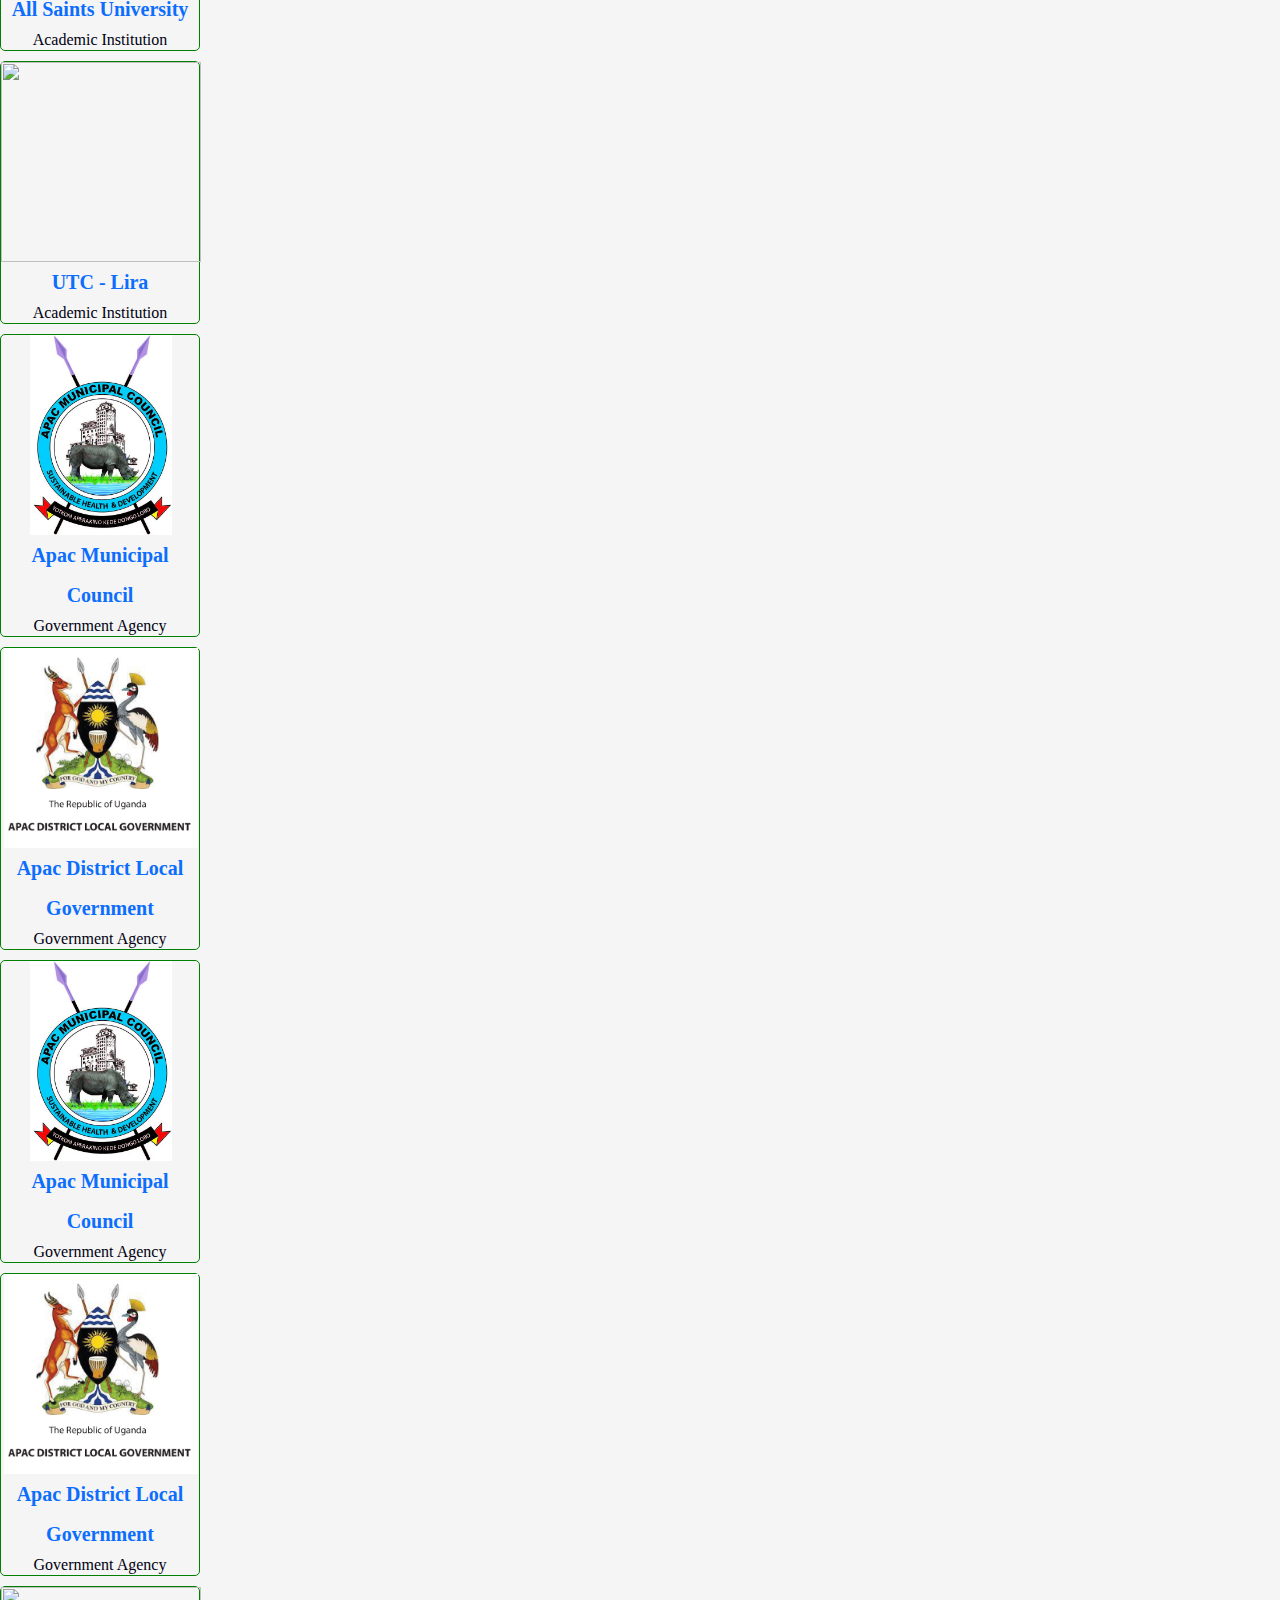
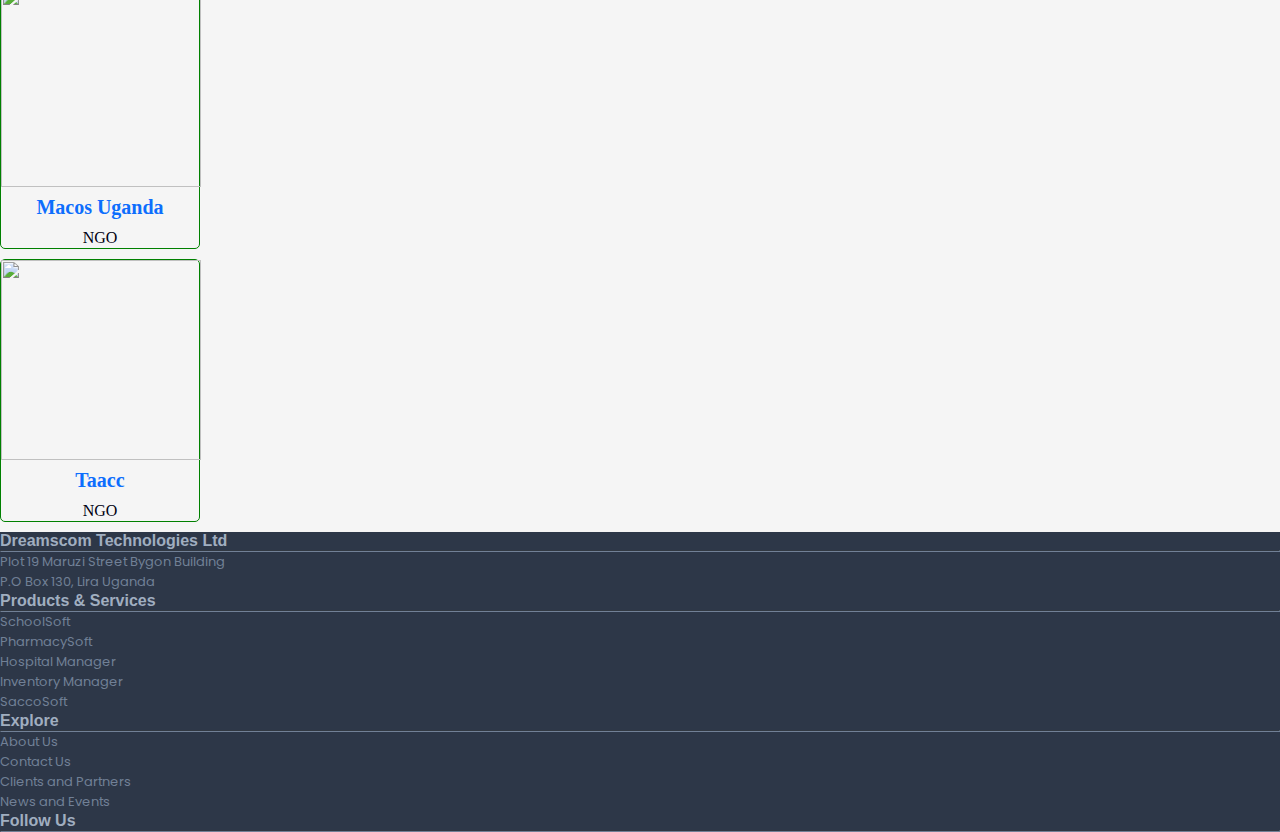
==== commit d73efe08: "remove defend defenders" ====
--- a/portfolio.html
+++ b/portfolio.html
@@ -287,27 +287,7 @@
                             </div>
                           </div>
                         </div>
-                        <div class="col-sm-6 col-md-4 col-lg-2">
-                          <div
-                            class="main-staffinfo d-flex flex-column align-items-center justify-content-center"
-                          >
-                            <div class="staff-img p-0">
-                              <img
-                                src="assets/download.png"
-                                class="p-0 p-2"
-                                style="height: 100%; width: 100%"
-                              />
-                            </div>
-                            <div class="staff-info">
-                              <div class="staff-name pt-2">
-                                <h4>Defend Defenders</h4>
-                              </div>
-                              <div class="staff-title">
-                                <p>NGO</p>
-                              </div>
-                            </div>
-                          </div>
-                        </div>
+
                         <div class="col-sm-6 col-md-4 col-lg-2">
                           <div
                             class="main-staffinfo d-flex flex-column align-items-center justify-content-center"
@@ -371,132 +351,6 @@
                           >
                             <div class="staff-img p-0">
                               <img
-                                src="assets/kigumba-trusted-by.jpg"
-                                class="p-0 p-2"
-                                style="height: 100%; width: 100%"
-                              />
-                            </div>
-                            <div class="staff-info">
-                              <div class="staff-name pt-2">
-                                <h4>Kigumba Intensive</h4>
-                              </div>
-                              <div class="staff-title">
-                                <p>Academic Institution</p>
-                              </div>
-                            </div>
-                          </div>
-                        </div>
-                        <div class="col-sm-6 col-md-4 col-lg-2">
-                          <div
-                            class="main-staffinfo d-flex flex-column align-items-center justify-content-center"
-                          >
-                            <div class="staff-img p-0">
-                              <img
-                                src="assets/macsoug.jpg"
-                                class="p-0 p-2"
-                                style="height: 100%; width: 100%"
-                              />
-                            </div>
-                            <div class="staff-info">
-                              <div class="staff-name pt-2">
-                                <h4>Macos Uganda</h4>
-                              </div>
-                              <div class="staff-title">
-                                <p>NGO</p>
-                              </div>
-                            </div>
-                          </div>
-                        </div>
-                        <div class="col-sm-6 col-md-4 col-lg-2">
-                          <div
-                            class="main-staffinfo d-flex flex-column align-items-center justify-content-center"
-                          >
-                            <div class="staff-img p-0">
-                              <img
-                                src="assets/Taacc-Copy.png"
-                                class="p-0 p-2"
-                                style="height: 100%; width: 100%"
-                              />
-                            </div>
-                            <div class="staff-info">
-                              <div class="staff-name pt-2">
-                                <h4>Taacc</h4>
-                              </div>
-                              <div class="staff-title">
-                                <p>NGO</p>
-                              </div>
-                            </div>
-                          </div>
-                        </div>
-                        <div class="col-sm-6 col-md-4 col-lg-2">
-                          <div
-                            class="main-staffinfo d-flex flex-column align-items-center justify-content-center"
-                          >
-                            <div class="staff-img p-0">
-                              <img
-                                src="assets/all-saints.png"
-                                class="p-0 p-2"
-                                style="height: 100%; width: 100%"
-                              />
-                            </div>
-                            <div class="staff-info">
-                              <div class="staff-name pt-2">
-                                <h4>All Saints University</h4>
-                              </div>
-                              <div class="staff-title">
-                                <p>Academic Institution</p>
-                              </div>
-                            </div>
-                          </div>
-                        </div>
-                        <div class="col-sm-6 col-md-4 col-lg-2">
-                          <div
-                            class="main-staffinfo d-flex flex-column align-items-center justify-content-center"
-                          >
-                            <div class="staff-img p-0">
-                              <img
-                                src="/assets/utc.jpg"
-                                class="p-0 p-2"
-                                style="height: 100%; width: 100%"
-                              />
-                            </div>
-                            <div class="staff-info">
-                              <div class="staff-name pt-2">
-                                <h4>UTC - Lira</h4>
-                              </div>
-                              <div class="staff-title">
-                                <p>Academic Institution</p>
-                              </div>
-                            </div>
-                          </div>
-                        </div>
-                        <div class="col-sm-6 col-md-4 col-lg-2">
-                          <div
-                            class="main-staffinfo d-flex flex-column align-items-center justify-content-center"
-                          >
-                            <div class="staff-img p-0">
-                              <img
-                                src="assets/download.png"
-                                class="p-0 p-2"
-                                style="height: 100%; width: 100%"
-                              />
-                            </div>
-                            <div class="staff-info">
-                              <div class="staff-name pt-2">
-                                <h4>Defend Defenders</h4>
-                              </div>
-                              <div class="staff-title">
-                                <p>NGO</p>
-                              </div>
-                            </div>
-                          </div>
-                        </div>
-                        <div class="col-sm-6 col-md-4 col-lg-2">
-                          <div
-                            class="main-staffinfo d-flex flex-column align-items-center justify-content-center"
-                          >
-                            <div class="staff-img p-0">
-                              <img
                                 src="/images/APAC-MUNICIPAL.jpg"
                                 class="p-0 p-2"
                                 style="height: 100%; width: 100%"
@@ -554,17 +408,38 @@
                           >
                             <div class="staff-img p-0">
                               <img
-                                src="assets/kigumba-trusted-by.jpg"
-                                class="p-0 p-2"
-                                style="height: 100%; width: 100%"
-                              />
-                            </div>
-                            <div class="staff-info">
-                              <div class="staff-name pt-2">
-                                <h4>Kigumba Intensive</h4>
-                              </div>
-                              <div class="staff-title">
-                                <p>Academic Institution</p>
+                                src="assets/macsoug.jpg"
+                                class="p-0 p-2"
+                                style="height: 100%; width: 100%"
+                              />
+                            </div>
+                            <div class="staff-info">
+                              <div class="staff-name pt-2">
+                                <h4>Macos Uganda</h4>
+                              </div>
+                              <div class="staff-title">
+                                <p>NGO</p>
+                              </div>
+                            </div>
+                          </div>
+                        </div>
+                        <div class="col-sm-6 col-md-4 col-lg-2">
+                          <div
+                            class="main-staffinfo d-flex flex-column align-items-center justify-content-center"
+                          >
+                            <div class="staff-img p-0">
+                              <img
+                                src="assets/Taacc-Copy.png"
+                                class="p-0 p-2"
+                                style="height: 100%; width: 100%"
+                              />
+                            </div>
+                            <div class="staff-info">
+                              <div class="staff-name pt-2">
+                                <h4>Taacc</h4>
+                              </div>
+                              <div class="staff-title">
+                                <p>NGO</p>
                               </div>
                             </div>
                           </div>
